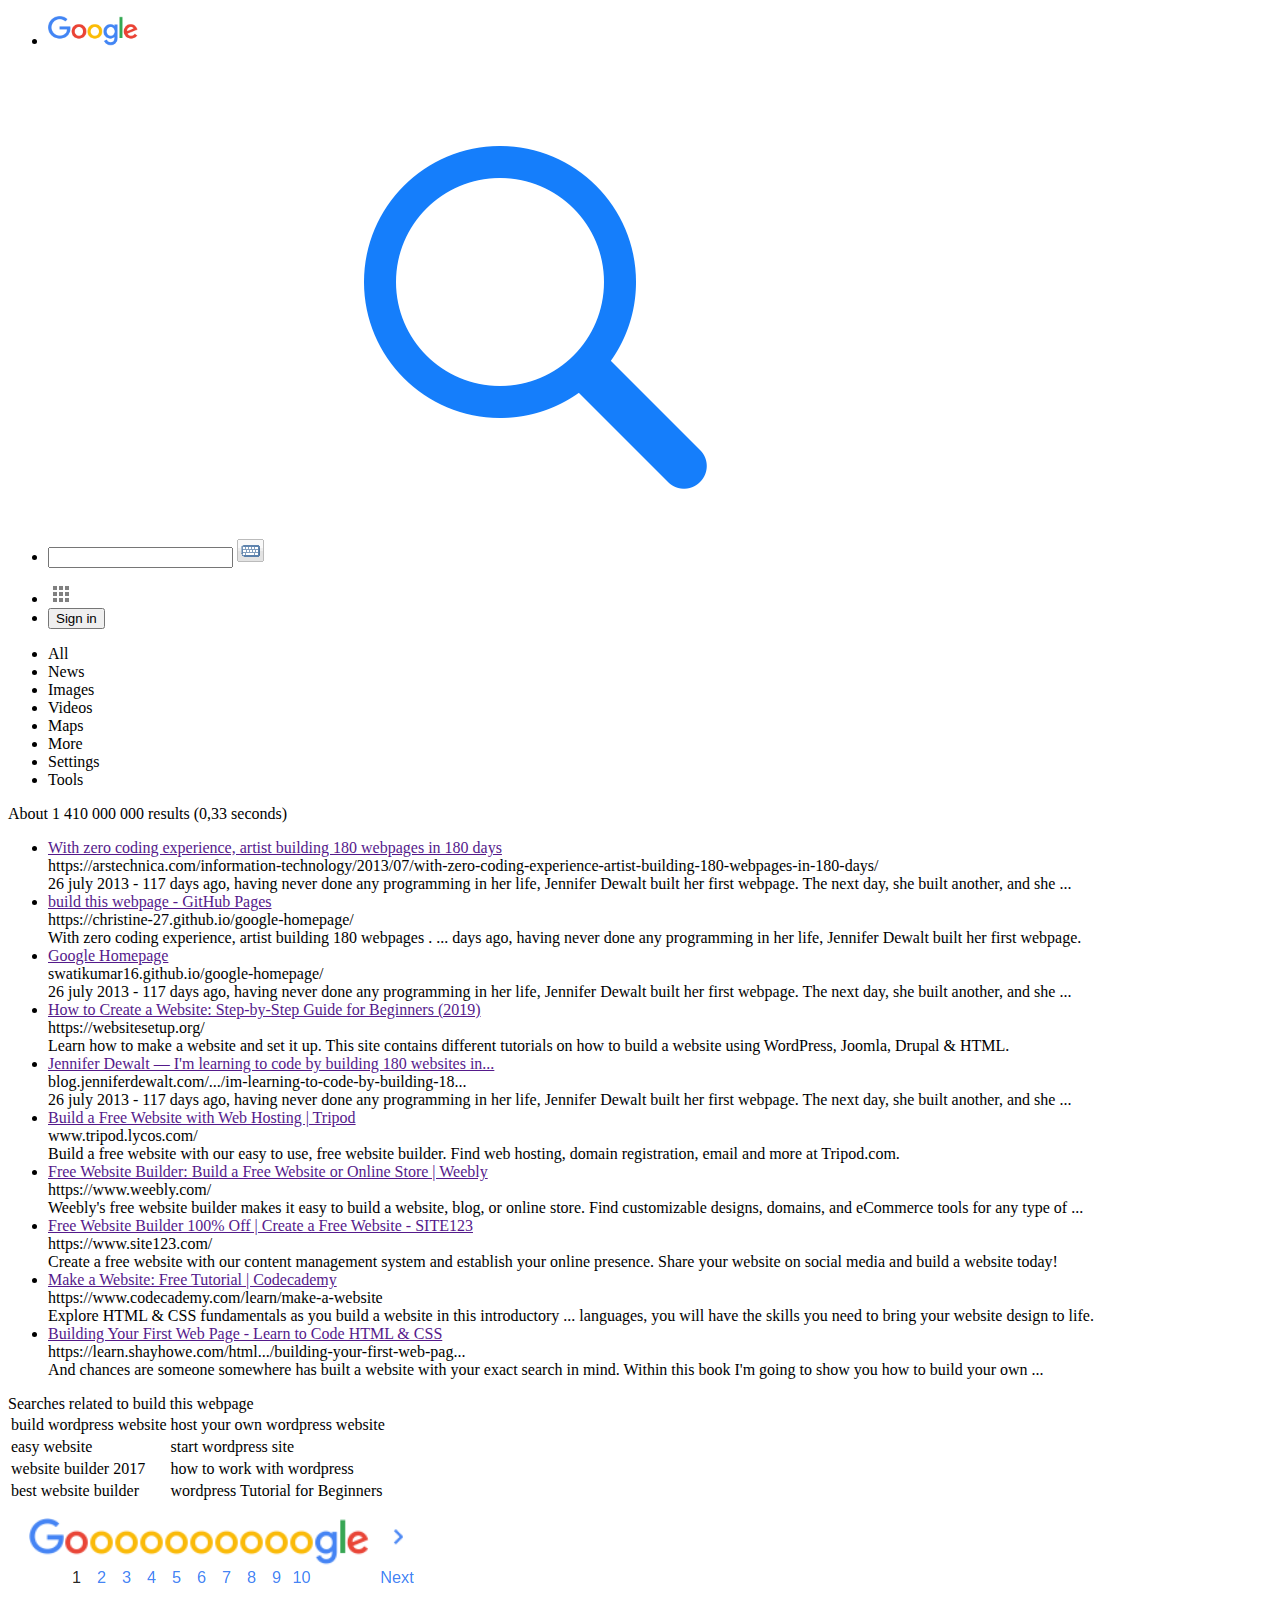
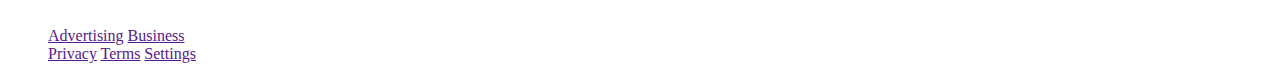
==== results.html @ b481e1e5 "Added all files in google-project" ====
<!DOCTYPE html>
<html>

<head>
    <meta charset="utf-8">
    <title>Google 2.0 Search results</title>
    <meta name="viewport" content="width=device-width, initial-scale=1">
    <link rel="stylesheet" type="text/css" media="screen" href="googleTest.css">
</head>

<body>
     <!--Header as navbar at the top of page with links-->
    <header>
        <nav id="navbar">
            <ul class="resultNavlinks">
                <li id="resultGoogleImg">
                    <a href="https://www.google.com">
                        <img src="googlelogo.png" alt="Google" width="90" height="30">
                    </a>
                </li>

                <!--class for searchbar-->
                <li>
                    <div class="searchbar">
                        <input id="textbar" type="text" name="search">
                        <input type="image" id="googlekeyboard" src="tia.png" alt="keyboard">
                        <input type="image" id="searchIcon" src="search-icon.png" alt="search-icon">
                    </div>
                </li>
            </ul>

            <ul id="resultsLeft">
                <li><a href=""><img src="navimg.png" id="navimg" class="navelements"></a></li>
                <li><button id="sign-in-btn" class="navelements">Sign in</button></li>
            </ul>
        </nav>

        <!--class for selection of results-->
        <ul class="resultsnNavbarList">
            <li id="currentNavbarLink">All</li>
            <li class="resultsnNavbarLinks">News</li>
            <li class="resultsnNavbarLinks">Images</li>
            <li class="resultsnNavbarLinks">Videos</li>
            <li class="resultsnNavbarLinks">Maps</li>
            <li class="resultsnNavbarLinks">More</li>
            <li id="settingsNavbarlink">Settings</li>
            <li class="resultsnNavbarLinks">Tools</li>
        </ul>

    </header>

    <div id="numOfresults">
        About 1 410 000 000 results (0,33 seconds)
    </div>


<!--class for main searchresults-->
    <div class="mainresults">
        <ul id="resultslist">
            <li class="searchLinks"><a href="" class="websitelink">With zero coding experience, artist building 180
                    webpages in 180 days</a><br>
                <span
                    class="spanUrl">https://arstechnica.com/information-technology/2013/07/with-zero-coding-experience-artist-building-180-webpages-in-180-days/
                </span><br>
                <span class="spanInfo">26 july 2013 - 117 days ago, having never done any programming in her life,
                    Jennifer Dewalt built her first webpage. The next day, she built another, and she ...</span>
            </li>
            <li class="searchLinks"><a href="" class="websitelink"> build this webpage - GitHub Pages</a><br>
                <span class="spanUrl">https://christine-27.github.io/google-homepage/
                </span><br>
                <span class="spanInfo">With zero coding experience, artist building 180 webpages . ... days ago, having
                    never done any programming in her life, Jennifer Dewalt built her first webpage.</span>
            </li>
            <li class="searchLinks"><a href="" class="websitelink">Google Homepage</a><br>
                <span class="spanUrl">swatikumar16.github.io/google-homepage/
                </span><br>
                <span class="spanInfo">26 july 2013 - 117 days ago, having never done any programming in her life,
                    Jennifer Dewalt built her first webpage. The next day, she built another, and she ...</span>
            </li>
            <li class="searchLinks"><a href="" class="websitelink">How to Create a Website: Step-by-Step Guide for
                    Beginners (2019)</a><br>
                <span class="spanUrl">https://websitesetup.org/
                </span><br>
                <span class="spanInfo">Learn how to make a website and set it up. This site contains different tutorials
                    on how to build a website using WordPress, Joomla, Drupal & HTML.</span>
            </li>
            <li class="searchLinks"><a href="" class="websitelink">Jennifer Dewalt — I'm learning to code by building
                    180 websites in...</a><br>
                <span class="spanUrl">blog.jenniferdewalt.com/.../im-learning-to-code-by-building-18...
                </span><br>
                <span class="spanInfo">26 july 2013 - 117 days ago, having never done any programming in her life,
                    Jennifer Dewalt built her first webpage. The next day, she built another, and she ...</span>
            </li>
            <li class="searchLinks"><a href="" class="websitelink">Build a Free Website with Web Hosting |
                    Tripod</a><br>
                <span class="spanUrl">www.tripod.lycos.com/
                </span><br>
                <span class="spanInfo">Build a free website with our easy to use, free website builder. Find web
                    hosting, domain registration, email and more at Tripod.com.</span>
            </li>
            <li class="searchLinks"><a href="" class="websitelink">Free Website Builder: Build a Free Website or Online
                    Store | Weebly</a><br>
                <span class="spanUrl">https://www.weebly.com/
                </span><br>
                <span class="spanInfo">Weebly's free website builder makes it easy to build a website, blog, or online
                    store. Find customizable designs, domains, and eCommerce tools for any type of ...</span>
            </li>
            <li class="searchLinks"><a href="" class="websitelink">Free Website Builder 100% Off | Create a Free Website
                    - SITE123</a><br>
                <span class="spanUrl">https://www.site123.com/
                </span><br>
                <span class="spanInfo">Create a free website with our content management system and establish your
                    online presence. Share your website on social media and build a website today!</span>
            </li>
            <li class="searchLinks"><a href="" class="websitelink">Make a Website: Free Tutorial | Codecademy</a><br>
                <span class="spanUrl">https://www.codecademy.com/learn/make-a-website
                </span><br>
                <span class="spanInfo">Explore HTML & CSS fundamentals as you build a website in this introductory ...
                    languages, you will have the skills you need to bring your website design to life.</span>
            </li>
            <li class="searchLinks"><a href="" class="websitelink">Building Your First Web Page - Learn to Code HTML &
                    CSS</a><br>
                <span class="spanUrl">https://learn.shayhowe.com/html.../building-your-first-web-pag...
                </span><br>
                <span class="spanInfo">And chances are someone somewhere has built a website with your exact search in
                    mind. Within this book I'm going to show you how to build your own ...</span>
            </li>


        </ul>

        <!--links to related sarches-->
        <div>
            <span id="relatedsearch">
                Searches related to build this webpage
            </span>
            <table id="resultsTable">
                <tr>
                    <td class="leftTableRow">build wordpress website</td>
                    <td class="rightTableRow">host your own wordpress website</td>
                </tr>
                <tr>
                    <td class="leftTableRow">easy website</td>
                    <td class="rightTableRow">start wordpress site</td>
                </tr>
                <tr>
                    <td class="leftTableRow">website builder 2017</td>
                    <td class="rightTableRow">how to work with wordpress</td>
                </tr>
                <tr>
                    <td class="leftTableRow">best website builder</td>
                    <td class="rightTableRow">wordpress Tutorial for Beginners</td>
                </tr>
            </table>

        </div>

        <div id="moreResultsLogo">
            <img src="moreresults.png" alt="more search results">
        </div>

    </div>

    <!--footer for with elements for footer-->
    <footer class="resultsFooter">
        <ul class="footerLinks">
            <a href="">Advertising</a>
            <a href="">Business</a>

            <div class="bottomRight">
                <a href="">Privacy</a>
                <a href="">Terms</a>
                <a href="">Settings</a>
            </div>
        </ul>

    </footer>

</body>

</html>
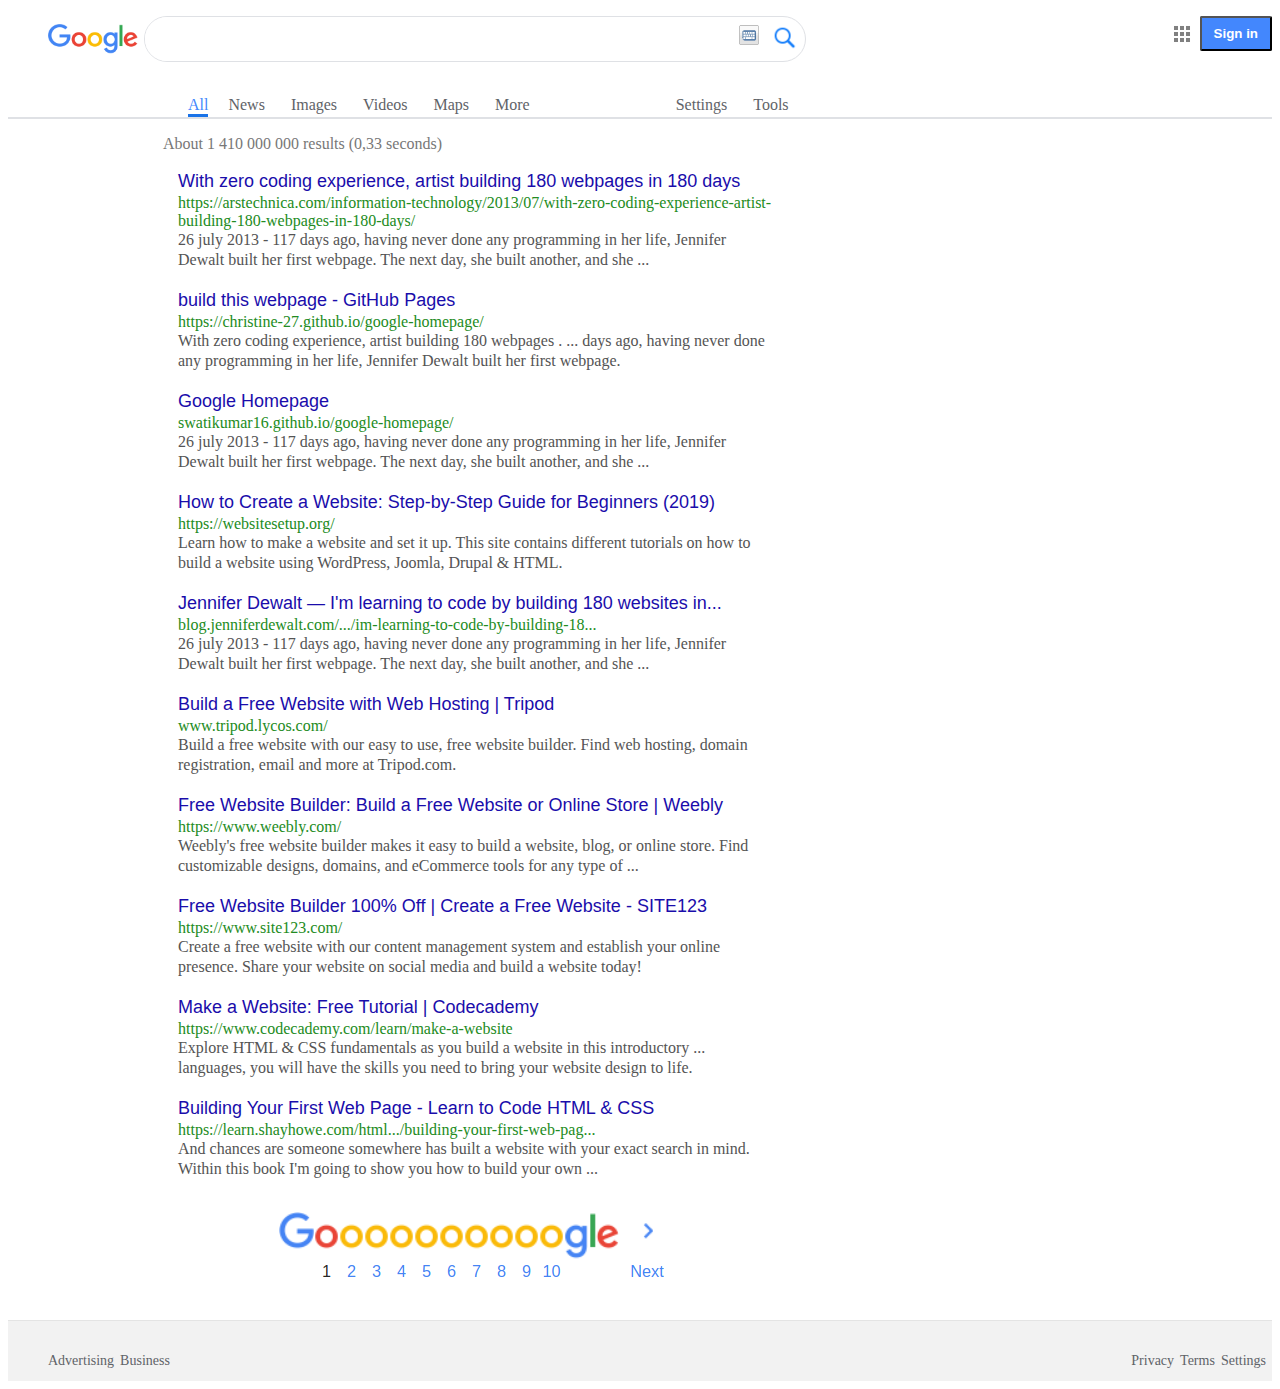
==== commit eda6dc90: "modified index.html and results.html and added updated CSS for these" ====
--- a/results.html
+++ b/results.html
@@ -5,11 +5,11 @@
     <meta charset="utf-8">
     <title>Google 2.0 Search results</title>
     <meta name="viewport" content="width=device-width, initial-scale=1">
-    <link rel="stylesheet" type="text/css" media="screen" href="googleTest.css">
+    <link rel="stylesheet" type="text/css" media="screen" href="resultStyle.css">
 </head>
 
 <body>
-     <!--Header as navbar at the top of page with links-->
+    <!--Header as navbar at the top of page with links-->
     <header>
         <nav id="navbar">
             <ul class="resultNavlinks">
@@ -19,43 +19,42 @@
                     </a>
                 </li>
 
-                <!--class for searchbar-->
-                <li>
-                    <div class="searchbar">
-                        <input id="textbar" type="text" name="search">
-                        <input type="image" id="googlekeyboard" src="tia.png" alt="keyboard">
-                        <input type="image" id="searchIcon" src="search-icon.png" alt="search-icon">
-                    </div>
+                <!-- list with class for searchbar-->
+                <li class="searchbar">
+                    <input type="text" id="textbar" name="search">
+                    <a href=""><img src="tia.png" width="20" height="20" id="barImg"></a>
+                    <a href=""><img src="search-icon.png" width="30" height="30" id="searchImg"></a>
                 </li>
-            </ul>
-
-            <ul id="resultsLeft">
-                <li><a href=""><img src="navimg.png" id="navimg" class="navelements"></a></li>
+    
+                <div class="resultNavlinks">
+                <li><a href=""><img src="navimg.png" id="navimg"></a></li>
                 <li><button id="sign-in-btn" class="navelements">Sign in</button></li>
+            </div>
             </ul>
         </nav>
+    </header>
 
+    <main>
         <!--class for selection of results-->
         <ul class="resultsnNavbarList">
             <li id="currentNavbarLink">All</li>
-            <li class="resultsnNavbarLinks">News</li>
-            <li class="resultsnNavbarLinks">Images</li>
-            <li class="resultsnNavbarLinks">Videos</li>
-            <li class="resultsnNavbarLinks">Maps</li>
-            <li class="resultsnNavbarLinks">More</li>
-            <li id="settingsNavbarlink">Settings</li>
-            <li class="resultsnNavbarLinks">Tools</li>
+            <li class="resultsnNavbarLinks"><a href="">News</a></li>
+            <li class="resultsnNavbarLinks"><a href="">Images</a></li>
+            <li class="resultsnNavbarLinks"><a href="">Videos</a></li>
+            <li class="resultsnNavbarLinks"><a href="">Maps</a></li>
+            <li class="resultsnNavbarLinks"><a href="">More</a></li>
+            <li id="settingsNavbarlink"><a href="">Settings</a></li>
+            <li class="resultsnNavbarLinks"><a href="">Tools</a></li>
         </ul>
 
-    </header>
-
-    <div id="numOfresults">
-        About 1 410 000 000 results (0,33 seconds)
-    </div>
 
 
-<!--class for main searchresults-->
-    <div class="mainresults">
+        <div id="numOfresults">
+            About 1 410 000 000 results (0,33 seconds)
+        </div>
+
+
+        <!--List with main searchresults-->
         <ul id="resultslist">
             <li class="searchLinks"><a href="" class="websitelink">With zero coding experience, artist building 180
                     webpages in 180 days</a><br>
@@ -129,49 +128,23 @@
 
         </ul>
 
-        <!--links to related sarches-->
-        <div>
-            <span id="relatedsearch">
-                Searches related to build this webpage
-            </span>
-            <table id="resultsTable">
-                <tr>
-                    <td class="leftTableRow">build wordpress website</td>
-                    <td class="rightTableRow">host your own wordpress website</td>
-                </tr>
-                <tr>
-                    <td class="leftTableRow">easy website</td>
-                    <td class="rightTableRow">start wordpress site</td>
-                </tr>
-                <tr>
-                    <td class="leftTableRow">website builder 2017</td>
-                    <td class="rightTableRow">how to work with wordpress</td>
-                </tr>
-                <tr>
-                    <td class="leftTableRow">best website builder</td>
-                    <td class="rightTableRow">wordpress Tutorial for Beginners</td>
-                </tr>
-            </table>
-
-        </div>
-
         <div id="moreResultsLogo">
             <img src="moreresults.png" alt="more search results">
         </div>
 
-    </div>
 
+    </main>
     <!--footer for with elements for footer-->
-    <footer class="resultsFooter">
+    <footer class="footer">
         <ul class="footerLinks">
-            <a href="">Advertising</a>
-            <a href="">Business</a>
+            <li><a href="">Advertising</a></li>
+            <li><a href="">Business</a></li>
+        </ul>
 
-            <div class="bottomRight">
-                <a href="">Privacy</a>
-                <a href="">Terms</a>
-                <a href="">Settings</a>
-            </div>
+        <ul class="bottomRight">
+            <li><a href="">Privacy</a></li>
+            <li><a href="">Terms</a></li>
+            <li><a href="">Settings</a></li>
         </ul>
 
     </footer>
--- a/resultStyle.css
+++ b/resultStyle.css
@@ -0,0 +1,167 @@
+
+.main {
+    margin: 0px;
+    width: 100%;
+    font-family: Arial, Helvetica, serif;
+}
+
+a {
+    text-decoration: none;
+    color: #5f6368;
+    margin-right: 6px;    
+}
+
+a :hover{
+    text-decoration-color: black;
+}
+
+header{
+    width: 100%;
+    position: relative;
+}
+
+#resultGoogleImg, #navimg{
+    margin-top: 8px;
+}
+
+#navbar{
+    height: 30px;
+    margin-bottom: 50px;
+    color:  #5f6368;
+}
+
+#sign-in-btn{
+    background-color: #4387fd;
+    color: white;
+    font-weight: bold;
+    padding: 8px 12px;
+    border-radius: 2px;
+    cursor: pointer;
+}
+
+.searchbar{
+    display: flex;
+    width: 660px;
+    border-radius: 30px;
+    border: 1px solid #dfe1e5;
+    height: 44px;
+    
+}
+
+#textbar{
+    width: 100%;
+    padding-left: 25px;
+    border-radius: 30px;
+    border:  #dfe1e5;
+    height: 42px;
+    width: 760px;
+    font-size: 18px;
+}
+
+#barImg{
+    margin-top: 8px;
+    margin-right: 4px;
+}
+
+#searchImg{
+    margin-top: 5px;
+}
+
+.resultNavlinks{
+  list-style-type: none;
+  display: flex;
+  margin-left: auto;
+}
+
+.footer{
+        margin-top: 15px;
+        background-color: #f2f2f2;
+        padding-top: 25px;     
+        padding-bottom: 35px;
+        border-top: 1px solid #e4e4e4;
+        color: #5f6368;
+        font-size: 14px;
+    
+        position: relative;    
+    }
+
+.footerLinks{
+    line-height: 1px;
+    position: relative;
+    list-style-type: none;
+    float: left;
+    display: flex;
+}
+
+.bottomRight{
+    line-height: 1px;
+    display: flex;
+     float: right;
+   list-style-type: none;
+    
+}
+
+.resultsnNavbarList{
+    list-style-type: none;
+    display: flex;
+    color: #777;
+    border-bottom: 2.5px solid #dfe1e5;
+    padding-left: 170px;
+
+}
+
+.resultsnNavbarLinks{
+    margin-right: 20px;
+}
+
+#settingsNavbarlink{
+    padding-left: 120px;
+    margin-right: 20px;
+    }
+
+#currentNavbarLink{
+    margin-left: 10px;
+    margin-right: 20px;
+    color: #4387fd;
+    border-bottom: 3px solid #1A73E8;
+}
+
+
+#numOfresults{
+padding-left: 140px;
+margin: 15px 15px;
+color: #777;
+
+}
+
+#resultslist{
+    list-style-type: none;
+    padding-left: 170px;
+    padding-right: 500px;
+}
+
+.searchLinks{
+    margin-bottom: 18px;
+
+}
+
+.websitelink{
+    color: #1a0dab;
+    line-height: 25px;
+    font-family: arial, serif;
+    font-size: 18px;
+}
+
+.spanUrl{
+    color: forestgreen;
+}
+
+.spanInfo{
+    color: #545454;
+    line-height: 20px;
+}
+
+#moreResultsLogo{
+        padding-left: 250px;
+}
+
